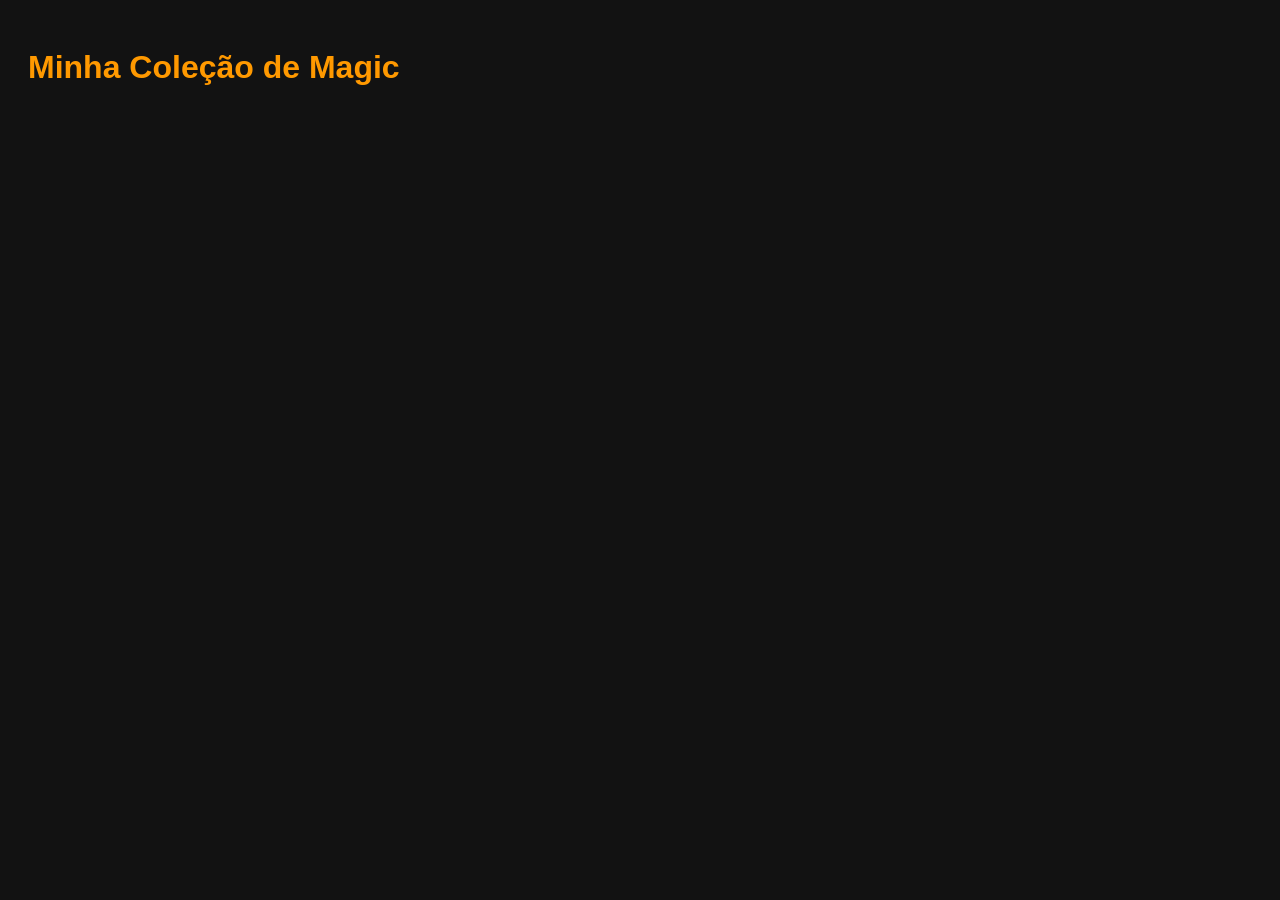
==== app/templates/index.html @ 4da87b59 "Add FastAPI app, templates and static assets Introduce a FastAPI application (app/app.py) with endpo" ====
<!DOCTYPE html>
<html lang="pt-BR">
<head>
    <meta charset="UTF-8">
    <meta name="viewport" content="width=device-width, initial-scale=1.0">
    <title>{{titulo}}</title>
    <style>
        body {
            font-family: 'Segoe UI', Tahoma, Geneva, Verdana, sans-serif;
            background-color: #121212; 
            color: #ffffff;
            padding: 20px;
        }
        h1 { color: #ff9900}
        
        .grid-cartas {
            display: flex;
            flex-wrap: wrap;
            gap: 15px;
            margin-top: 20px;
        }

        .card {
            background-color: #1e1e1e;
            border: 1px solid #333;
            border-radius: 10px;
            padding: 15px;
            width: 200px;
            box-shadow: 0 4px 8px rgba(0,0,0,0.5);
        }
        .card-titulo { font-size: 1.2em; font-weight: bold; margin-bottom: 5px; text-transform: capitalize;}
        .card-edicao { color: #888; font-size: 0.9em; margin-bottom: 15px;}
        .card-info { font-size: 0.95em; color: #ddd; }
        .card img {width: 100%;border-radius: 4.8%;}
    </style>
</head>
<body>

    <h1>Minha Coleção de Magic</h1>

    <div id="minha-colecao" class="grid-cartas"></div>

    <script>
        
        fetch('http://127.0.0.1:8000/cartas')
            .then(resposta => resposta.json())
            .then(dados => {
                

                const grid = document.getElementById('minha-colecao');

                dados.colecao.forEach(carta => {
                    const div = document.createElement('div');
                    div.className = 'card';
                    
                    div.innerHTML = `
                        <img src = ${carta.imagem} alt = ${carta.nome}>
                        <div class="card-titulo">${carta.nome}</div>
                        <div class="card-edicao">Edição: ${carta.edicao}</div>
                        <div class="card-info">
                            <strong>Qtd:</strong> ${carta.qnt}<br>
                            <strong>Preço:</strong> $${carta.preco}<br>
                            <strong>Acabamento:</strong> ${carta.material}
                        </div>
                    `;
                    
                    grid.appendChild(div);
                });
            })
            .catch(erro => console.error("Erro ao buscar as cartas:", erro));
    </script>

</body>
</html>
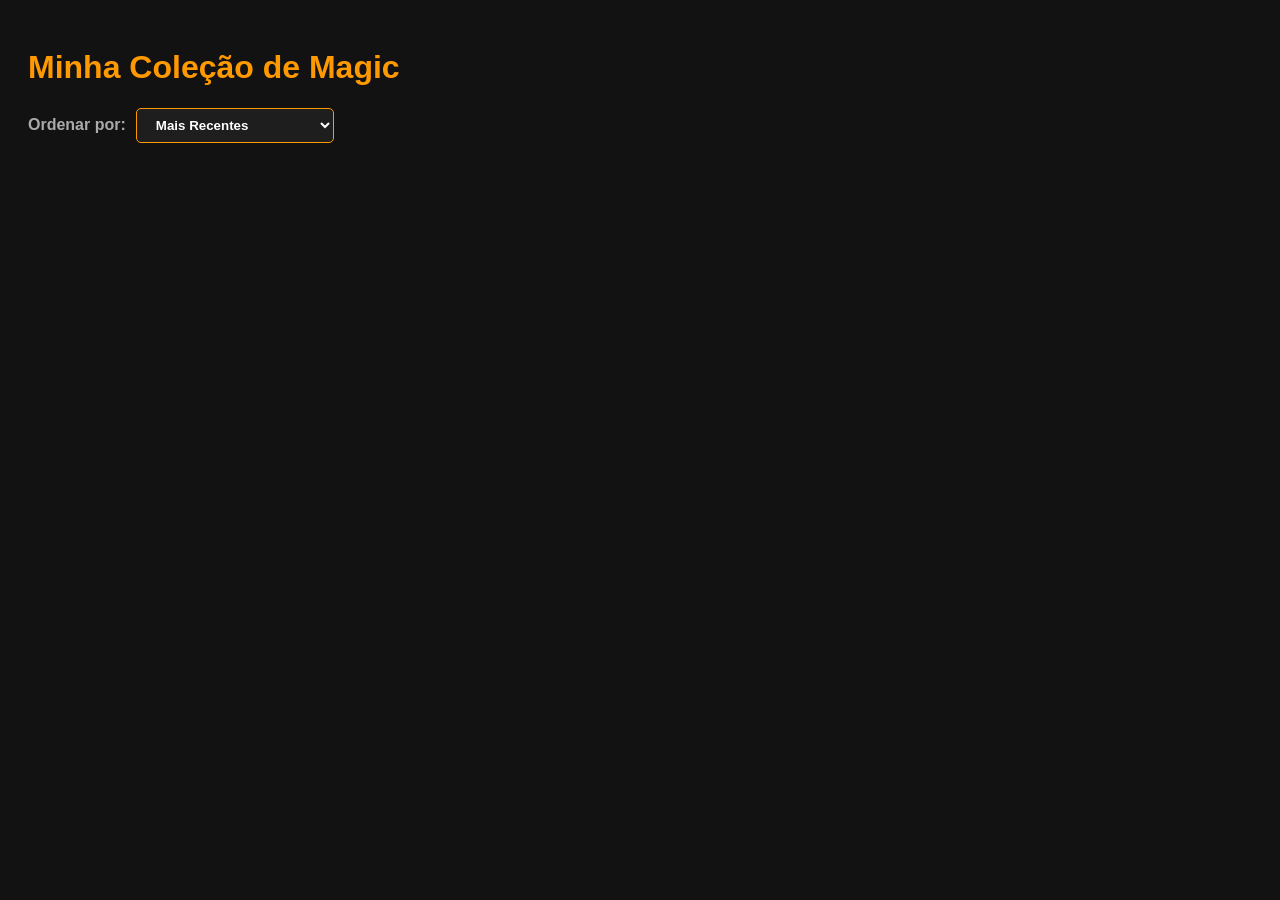
==== commit 2ec437d9: "Use Scryfall IDs and refine UI/JS Add idScryfall across API, service and frontend and improve UI/JS " ====
--- a/app/templates/index.html
+++ b/app/templates/index.html
@@ -4,6 +4,7 @@
     <meta charset="UTF-8">
     <meta name="viewport" content="width=device-width, initial-scale=1.0">
     <title>{{titulo}}</title>
+    <link rel="stylesheet" href="/static/toast.css">
     <style>
         body {
             font-family: 'Segoe UI', Tahoma, Geneva, Verdana, sans-serif;
@@ -27,48 +28,363 @@
             padding: 15px;
             width: 200px;
             box-shadow: 0 4px 8px rgba(0,0,0,0.5);
-        }
-        .card-titulo { font-size: 1.2em; font-weight: bold; margin-bottom: 5px; text-transform: capitalize;}
-        .card-edicao { color: #888; font-size: 0.9em; margin-bottom: 15px;}
-        .card-info { font-size: 0.95em; color: #ddd; }
-        .card img {width: 100%;border-radius: 4.8%;}
+            transition: transform 0.2s, box-shadow 0.2s; 
+            display: flex;
+            flex-direction: column;
+        }
+
+        .card:hover {
+            transform: translateY(-5px); 
+            box-shadow: 0 8px 20px rgba(255, 153, 0, 0.5); 
+        }
+        
+        .card-titulo { 
+            font-size: 1.1em; 
+            font-weight: bold; 
+            margin-bottom: 5px; 
+            text-transform: capitalize;
+            min-height: 2.6em; 
+            display: -webkit-box;
+            -webkit-line-clamp: 2; 
+            -webkit-box-orient: vertical;
+            overflow: hidden;
+        }
+
+        .card-edicao { color: #888; font-size: 0.9em; margin-bottom: 15px; text-transform: uppercase; font-weight: bold;}
+        
+        .card-info { 
+            font-size: 0.95em; 
+            color: #ddd; 
+            flex-grow: 1;
+            display: flex;
+            flex-direction: column;
+            justify-content: flex-end;
+            margin-bottom: 10px;
+        }
+        .card img {width: 100%; border-radius: 4.8%; margin-bottom: 10px;}
+
+        .linha-versao {
+            display: flex;
+            justify-content: space-between;
+            align-items: center;
+            border-bottom: 1px solid #333;
+            padding-bottom: 5px;
+            margin-bottom: 5px;
+        }
+        .linha-versao:last-child {
+            border-bottom: none; 
+        }
+
+        .btn-deletar {
+            background-color: #dc3545;
+            color: white;
+            border: none;
+            padding: 8px;
+            margin-top: 15px; 
+            border-radius: 5px;
+            cursor: pointer;
+            font-weight: bold;
+            display: flex;
+            justify-content: center;
+            align-items: center;
+            gap: 5px;
+            opacity: 0; 
+            visibility: hidden; 
+            transition: opacity 0.2s, filter 0.2s;
+        }
+
+        .card:hover .btn-deletar {
+            opacity: 1;
+            visibility: visible;
+        }
+
+        .btn-deletar:hover {
+            filter: brightness(1.2);
+        }
+
+        .modal-overlay {
+            position: fixed;
+            top: 0; left: 0; width: 100%; height: 100%;
+            background: rgba(0, 0, 0, 0.85);
+            display: flex;
+            justify-content: center;
+            align-items: center;
+            z-index: 1000;
+            opacity: 0;
+            pointer-events: none; 
+            transition: opacity 0.3s;
+        }
+        .modal-overlay.ativo {
+            opacity: 1;
+            pointer-events: auto;
+        }
+        .modal-box {
+            background-color: #1e1e1e;
+            border: 2px solid #ff5555;
+            border-radius: 10px;
+            padding: 25px;
+            width: 350px;
+            text-align: center;
+            box-shadow: 0 0 30px rgba(255, 85, 85, 0.4);
+        }
+        .modal-box h2 { color: #ff5555; margin-top: 0; }
+        .modal-box input {
+            width: 90%;
+            padding: 10px;
+            margin: 15px 0;
+            border-radius: 5px;
+            border: 1px solid #555;
+            background-color: #121212;
+            color: white;
+        }
+        .botoes-modal {
+            display: flex;
+            justify-content: space-between;
+            gap: 15px;
+            margin-top: 10px;
+        }
+        .btn-confirmar-vermelho {
+            background-color: #dc3545; color: white; border: none; padding: 10px; flex-grow: 1; border-radius: 5px; cursor: pointer; font-weight: bold;
+        }
+        .btn-cancelar-verde {
+            background-color: #28a745; color: white; border: none; padding: 10px; flex-grow: 1; border-radius: 5px; cursor: pointer; font-weight: bold;
+        }
+
+        .icone-mini-card {
+            width: 16px;
+            height: 16px;
+            filter: drop-shadow(1px 1px 0px #ff9900) drop-shadow(-1px -1px 0px #ff9900) drop-shadow(1px -1px 0px #ff9900) drop-shadow(-1px 1px 0px #ff9900);
+            transform: translateY(5px);
+        }
+        .controles-colecao {
+            margin-top: 10px;
+            display: flex;
+            align-items: center;
+            gap: 10px;
+        }
+
+        .controles-colecao select {
+            padding: 8px 15px;
+            border-radius: 5px;
+            background-color: #1e1e1e;
+            color: #fff;
+            border: 1px solid #ff9900;
+            font-weight: bold;
+            outline: none;
+            cursor: pointer;
+        }
     </style>
 </head>
 <body>
 
     <h1>Minha Coleção de Magic</h1>
-
+    <div class="controles-colecao">
+            <label for="ordenar-por" style="font-weight: bold; color: #aaa;">Ordenar por: </label>
+            <select id="ordenar-por">
+                <option value="recente">Mais Recentes</option>
+                <option value="alfabetica">Ordem Alfabética (A-Z)</option>
+                <option value="preco-maior">Maior Preço</option>
+                <option value="quantidade">Maior Quantidade</option>
+                <option value="edicao">Edição (A-Z)</option>
+            </select>
+    </div>
     <div id="minha-colecao" class="grid-cartas"></div>
+    <div id="container-do-menu" style="position: fixed; top: 20px; right: 20px;"></div>
+
+    <div id="modal-deletar" class="modal-overlay">
+        <div class="modal-box">
+            <h2>⚠️ ALERTA DE EXCLUSÃO</h2>
+            <p>Você está prestes a apagar <strong>TODAS</strong> as cópias de:<br>
+                <span id="nome-carta-alvo" style="color: #ff9900; font-size: 1.2em; font-weight: bold; display: block; margin-top: 10px;"></span>
+            </p>
+            <p style="font-size: 0.9em; color: #aaa;">Esta ação é permanente. Digite a senha para confirmar:</p>
+            
+            <input type="password" id="senha-deletar" placeholder="Senha de Admin">
+            
+            <div class="botoes-modal">
+                <button class="btn-confirmar-vermelho" id="btn-confirma-exclusao">Apagar Tudo</button>
+                <button class="btn-cancelar-verde" onclick="fecharModal()">Cancelar</button>
+            </div>
+        </div>
+    </div>
 
     <script>
-        
-        fetch('http://127.0.0.1:8000/cartas')
+        let listaDeCartasAgrupadas = []
+
+        fetch('/cartas')
             .then(resposta => resposta.json())
             .then(dados => {
+                const cartasAgrupadas = {};
+
+                dados.colecao.forEach(carta => {
+                    const chave = carta.nome + "_" + carta.edicao;
+                    
+                    if (!cartasAgrupadas[chave]) {
+                        cartasAgrupadas[chave] = {
+                            nome: carta.nome,
+                            edicao: carta.edicao,
+                            imagem: carta.imagem,
+                            versoes: [],
+                            idMaisRecente: 0,
+                            precoMaximo: 0,
+                            qntTotal: 0
+                        };
+                    }
+                    
+                    cartasAgrupadas[chave].versoes.push(carta);
+                    
+                    if (carta.id > cartasAgrupadas[chave].idMaisRecente) cartasAgrupadas[chave].idMaisRecente = carta.id;
+                    if (carta.preco > cartasAgrupadas[chave].precoMaximo) cartasAgrupadas[chave].precoMaximo = carta.preco;
+                    cartasAgrupadas[chave].qntTotal += carta.qnt;
+                });
+
+                listaDeCartasAgrupadas = Object.values(cartasAgrupadas);
+
+                ordenarERenderizar('recente');
+            })
+            .catch(erro => {
+                console.error("Erro ao buscar as cartas:", erro);
+                mostrarAviso("Erro ao carregar a coleção. Aperte F12!", "erro");
+            });
+
+        function ordenarERenderizar(criterio) {
+            const grid = document.getElementById('minha-colecao');
+            grid.innerHTML = ''; 
+
+            listaDeCartasAgrupadas.sort((a, b) => {
+                if (criterio === 'recente') return b.idMaisRecente - a.idMaisRecente; 
+                if (criterio === 'alfabetica') return a.nome.localeCompare(b.nome); 
+                if (criterio === 'preco-maior') return b.precoMaximo - a.precoMaximo; 
+                if (criterio === 'quantidade') return b.qntTotal - a.qntTotal;
+                if (criterio === 'edicao') return a.edicao.localeCompare(b.edicao); 
+            });
+
+            listaDeCartasAgrupadas.forEach(grupo => {
+                const div = document.createElement('div');
+                div.className = 'card';
                 
-
-                const grid = document.getElementById('minha-colecao');
-
-                dados.colecao.forEach(carta => {
-                    const div = document.createElement('div');
-                    div.className = 'card';
-                    
-                    div.innerHTML = `
-                        <img src = ${carta.imagem} alt = ${carta.nome}>
-                        <div class="card-titulo">${carta.nome}</div>
-                        <div class="card-edicao">Edição: ${carta.edicao}</div>
-                        <div class="card-info">
-                            <strong>Qtd:</strong> ${carta.qnt}<br>
-                            <strong>Preço:</strong> $${carta.preco}<br>
-                            <strong>Acabamento:</strong> ${carta.material}
+                let infoVersoesHTML = '';
+                let idsParaApagar = []; 
+
+                grupo.versoes.forEach(versao => {
+                    idsParaApagar.push(versao.id); 
+
+                    let caminhoIcone = '/static/nonfoil.png';
+                    if (versao.material === 'foil') caminhoIcone = '/static/foil.png';
+                    if (versao.material === 'etched') caminhoIcone = '/static/etched.png';
+
+                    infoVersoesHTML += `
+                        <div class="linha-versao">
+                            <span title="${versao.material}" style="text-transform: capitalize; display: flex; align-items: center; gap: 8px;">
+                                <img src="${caminhoIcone}" class="icone-mini-card" alt="${versao.material}"> 
+                                ${versao.material}:
+                            </span> 
+                            <span><strong>${versao.qnt}x</strong> ($${versao.preco})</span>
                         </div>
                     `;
-                    
-                    grid.appendChild(div);
-                });
-            })
-            .catch(erro => console.error("Erro ao buscar as cartas:", erro));
+                });
+
+                div.innerHTML = `
+                    <img src="${grupo.imagem}" alt="${grupo.nome}">
+                    <div class="card-titulo">${grupo.nome}</div>
+                    
+                    <div class="card-edicao" style="display: flex; align-items: center; margin-bottom: 10px; padding-bottom: 10px; border-bottom: 1px solid #333;">
+                        <img src="https://svgs.scryfall.io/sets/${grupo.edicao}.svg" title="Edição: ${grupo.edicao.toUpperCase()}" alt="${grupo.edicao}" style="width: 24px; filter: drop-shadow(1px 1px 0px #ff9900) drop-shadow(-1px -1px 0px #ff9900) drop-shadow(1px -1px 0px #ff9900) drop-shadow(-1px 1px 0px #ff9900);">
+                    </div>
+                    
+                    <div class="card-info">
+                        ${infoVersoesHTML}
+                    </div>
+                    <button class="btn-deletar">
+                        ✖ Excluir Carta
+                    </button>
+                `;
+                
+                const btnDeletar = div.querySelector('.btn-deletar');
+                btnDeletar.addEventListener('click', function() {
+                    abrirModal(idsParaApagar, grupo.nome);
+                });
+                
+                grid.appendChild(div);
+            });
+        }
+
+        document.getElementById('ordenar-por').addEventListener('change', function() {
+            ordenarERenderizar(this.value);
+        });
+        let idsAlvoDelete = [];
+
+        function abrirModal(listaIds, nomeCarta) {
+            idsAlvoDelete = listaIds; 
+            document.getElementById('nome-carta-alvo').textContent = nomeCarta;
+            document.getElementById('senha-deletar').value = ""; 
+            document.getElementById('modal-deletar').classList.add('ativo');
+            document.getElementById('senha-deletar').focus(); 
+        }
+
+        function fecharModal() {
+            idsAlvoDelete = [];
+            document.getElementById('modal-deletar').classList.remove('ativo');
+        }
+
+        document.addEventListener('keydown', function(evento) {
+            if (evento.key === "Escape") {
+                const modal = document.getElementById('modal-deletar');
+                if (modal.classList.contains('ativo')) fecharModal();
+            }
+        });
+
+        document.getElementById('btn-confirma-exclusao').addEventListener('click', function() {
+            const senhaDigitada = document.getElementById('senha-deletar').value;
+            
+            if (!senhaDigitada) {
+                mostrarAviso("Por favor, digite a senha!", "erro")
+                return;
+            }
+
+            const promessasDelete = idsAlvoDelete.map(id => {
+                const pacoteDelete = { id: id, senha: senhaDigitada };
+                
+                return fetch('/deletar', {
+                    method: 'DELETE',
+                    headers: { 'Content-Type': 'application/json' },
+                    body: JSON.stringify(pacoteDelete)
+                }).then(resposta => {
+                    if (!resposta.ok) throw new Error("Senha Incorreta ou Erro no Servidor");
+                    return resposta.json();
+                });
+            });
+
+            Promise.all(promessasDelete)
+                .then(() => {
+                    fecharModal();
+                    mostrarAviso("Cartas apagadas com sucesso!")
+                    setTimeout(() => {
+                        location.reload(); 
+                    }, 1500)
+                })
+                .catch(err => {
+                    mostrarAviso(err.message, "erro")
+                });
+        });
+
+        fetch("/static/menu.html") 
+        .then(resposta => {
+            if (!resposta.ok) throw new Error("Arquivo do menu não encontrado.");
+            return resposta.text();
+        })
+        .then(html => {
+            document.getElementById("container-do-menu").innerHTML = html;
+            const btnMenu = document.getElementById("btn-toggle-menu");
+            const corpoMenu = document.getElementById("corpo-do-menu");
+            
+            btnMenu.addEventListener("click", function() {
+                corpoMenu.classList.toggle("recolhido");
+            });
+        })
+        .catch(erro => console.log("Erro ao Carregar o Menu: ", erro));
     </script>
 
+    <script src="static/toast.js"></script>
 </body>
 </html>
